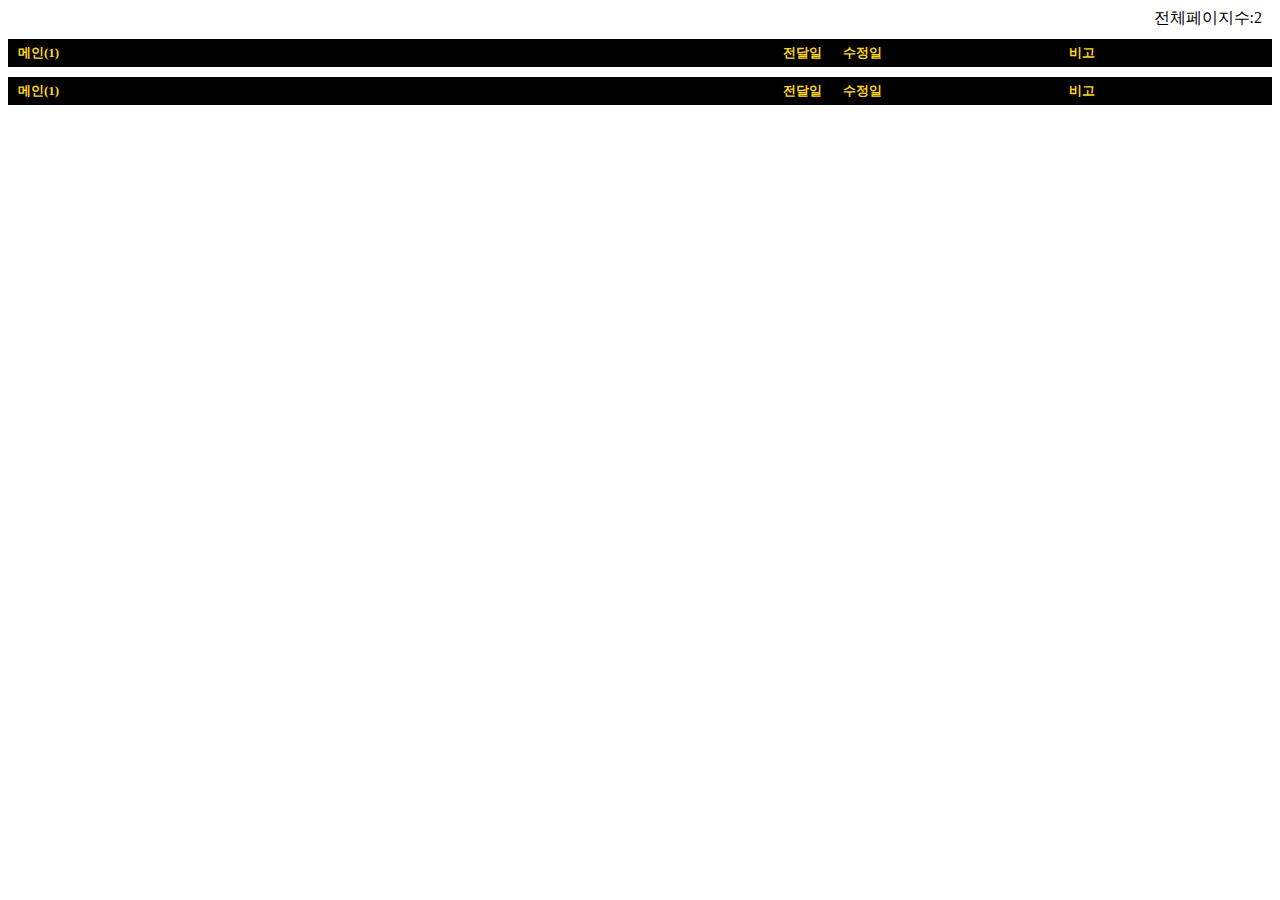
==== map.html @ 46b05c08 "new commit" ====
<!doctype html>

<html>

<head>

<meta charset="utf-8" />

<meta content="text/html; charset=utf-8" http-equiv="Content-Type" />

<meta content="telephone=no" name="format-detection" />

<meta content="width=device-width, initial-scale=1.0, maximum-scale=1.0, minimum-scale=1.0, user-scalable=no" name="viewport" />

<title>우리은행</title>

<script src="js/brand/pib/jquery-2.1.1.min.js"></script>

<script type="text/javascript">

$(function() {

	var table_num = $('table').length;

	for(var i = 0; i < table_num; i++) {

		var tr_num = $('table').eq(i).find('tbody').children('tr').length;

		for(var t = 0; t < tr_num; t++) {

			$('table:eq('+i+') tbody tr:eq('+t+') td:first-child').append('<span>'+(t+1)+'.</span>');

		}

		$('.title').eq(i).find('.count').text(tr_num);

	}



	$('.title').on('click', function() {

		$(this).siblings('table').slideToggle(100);

	})



	$("#TotalCount").html("전체페이지수:" + $("tbody tr").length);

});

</script>

<style type="text/css">

#TotalCount { padding: 0 10px; text-align: right; }

table, tr, th, td { border-collapse: collapse; border-spacing: 0px; font-size: 13px; word-break: break-all; word-wrap: break-word; }

table { display: none; width: 100%; }

table td { width: 60px; height: 28px; text-align: center; line-height: 20px; }

table td:last-child { width: 30%; text-align: left; }

table tr:nth-child(odd) td { background-color: rgba(200, 200, 200, .1); }

table tr:nth-child(even) td { background-color: rgba(100, 100, 100, .1); }

table td { padding: 4px 4px 4px 10px; -webkit-box-sizing: border-box; }

table td:first-child { width: auto; text-align: left; }

table td:first-child { position: relative; padding-left: 30px; }

table tbody td span { position: absolute; top: 50%; left: 0; display: block; width: 25px; height: 28px; margin-top: -14px; padding: 4px 0; text-align: right; -webkit-box-sizing: border-box; }

table thead tr { background: #0773cf; color: #323232; text-align: left; height: 28px; background-color: #bdbdbd; }

table thead tr th { padding-left: 15px; }

a { color: #000; }

.title { position: relative; margin-top: 10px; }

.title h2 { height: 28px; margin: 0; padding: 4px 4px 4px 10px; background-color: #000; color: #ffd800; cursor: pointer; -webkit-box-sizing: border-box; font-size: 13px; line-height: 20px; }

.title > span { display: inline-block; position: absolute; top: 0; right: 0; padding-right: 30%; width: 60px; height: 28px; font-size: 13px; color: #ffd800; text-align: center; line-height: 28px; font-weight: bold; }

.title span:nth-child(2){ right: 0;  margin-right: 60px; }

.title > span:last-child { right: 0; width: 30%; padding-right: 0; }

</style>

</head>



<body>

<div id="wrapper">
	<div id="TotalCount"></div>
	<section>
		<div class="title">
			<h2>메인(<span class="count">10</span>)</h2>
			<span>전달일</span>
			<span>수정일</span>
			<span>비고</span>
		</div>
		<table>
			<tbody>
				<tr>
					<td><a href="pages/mi/MI01.html" target="mainFrame">메인 로그인전</a></td>
					<td></td>
					<td></td>
					<td></td>
				</tr>
			</tbody>
		</table>
	</section>

	<section>
		<div class="title">
			<h2>메인(<span class="count">10</span>)</h2>
			<span>전달일</span>
			<span>수정일</span>
			<span>비고</span>
		</div>
		<table>
			<thead>
				<tr>
					<th colspan="4">레이어팝업</th>
				</tr>			
			</thead>
			<tbody>
				<tr>
					<td><a href="pages/mi/MI01.html" target="mainFrame">메인 로그인전</a></td>
					<td></td>
					<td></td>
					<td></td>
				</tr>
			</tbody>
		</table>
	</section>
</div>
</body>
</html>
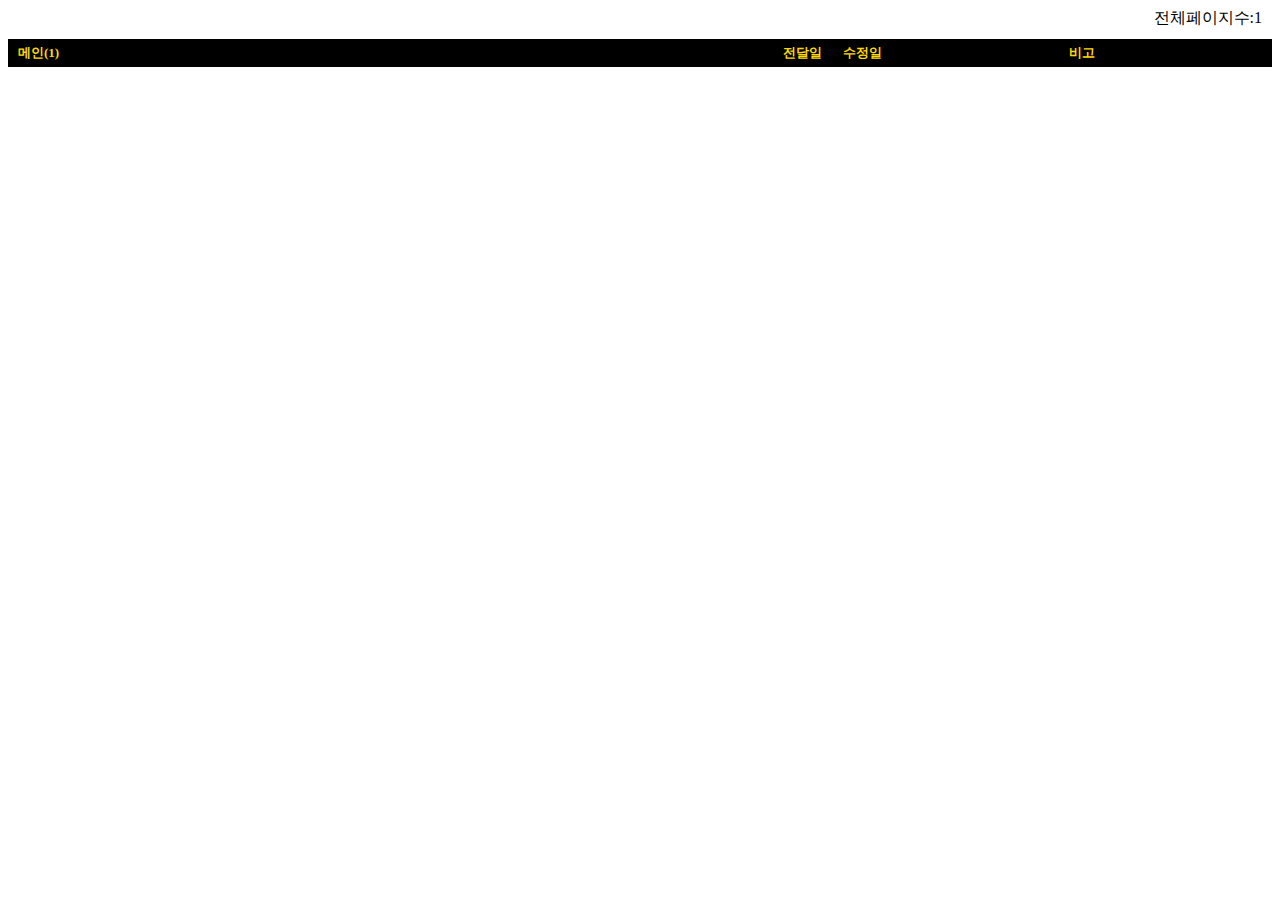
==== commit bf1d1afc: "map.html에 url 추가" ====
--- a/map.html
+++ b/map.html
@@ -112,31 +112,7 @@
 		<table>
 			<tbody>
 				<tr>
-					<td><a href="pages/mi/MI01.html" target="mainFrame">메인 로그인전</a></td>
-					<td></td>
-					<td></td>
-					<td></td>
-				</tr>
-			</tbody>
-		</table>
-	</section>
-
-	<section>
-		<div class="title">
-			<h2>메인(<span class="count">10</span>)</h2>
-			<span>전달일</span>
-			<span>수정일</span>
-			<span>비고</span>
-		</div>
-		<table>
-			<thead>
-				<tr>
-					<th colspan="4">레이어팝업</th>
-				</tr>			
-			</thead>
-			<tbody>
-				<tr>
-					<td><a href="pages/mi/MI01.html" target="mainFrame">메인 로그인전</a></td>
+					<td><a href="pages/mi/mi01.html" target="mainFrame">메인</a></td>
 					<td></td>
 					<td></td>
 					<td></td>
